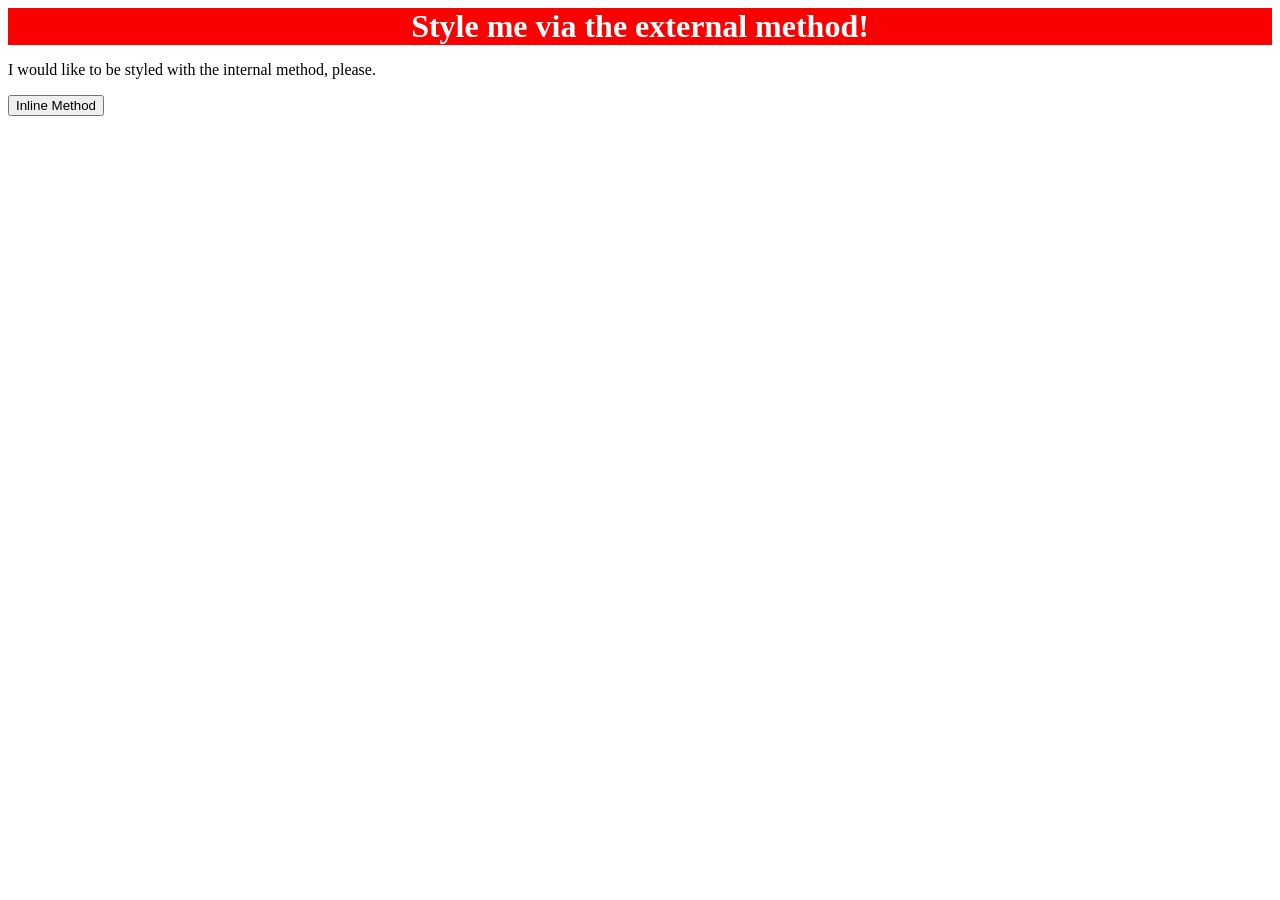
==== foundations/intro-to-css/01-css-methods/index.html @ d711cf84 "external css method" ====
<!DOCTYPE html>
<html lang="en">

<head>
  <meta charset="UTF-8">
  <meta http-equiv="X-UA-Compatible" content="IE=edge">
  <meta name="viewport" content="width=device-width, initial-scale=1.0">
  <title>Methods for Adding CSS</title>
  <link rel="stylesheet" href="styles.css">
</head>

<body>
  <div>Style me via the external method!</div>
  <p>I would like to be styled with the internal method, please.</p>
  <button>Inline Method</button>
</body>

</html>
---- foundations/intro-to-css/01-css-methods/styles.css ----
div{
    text-align:center;
    background-color: rgb(250, 0, 0);
    color: #ffffff;
    font-size:32px;
    font-weight: 900;
}
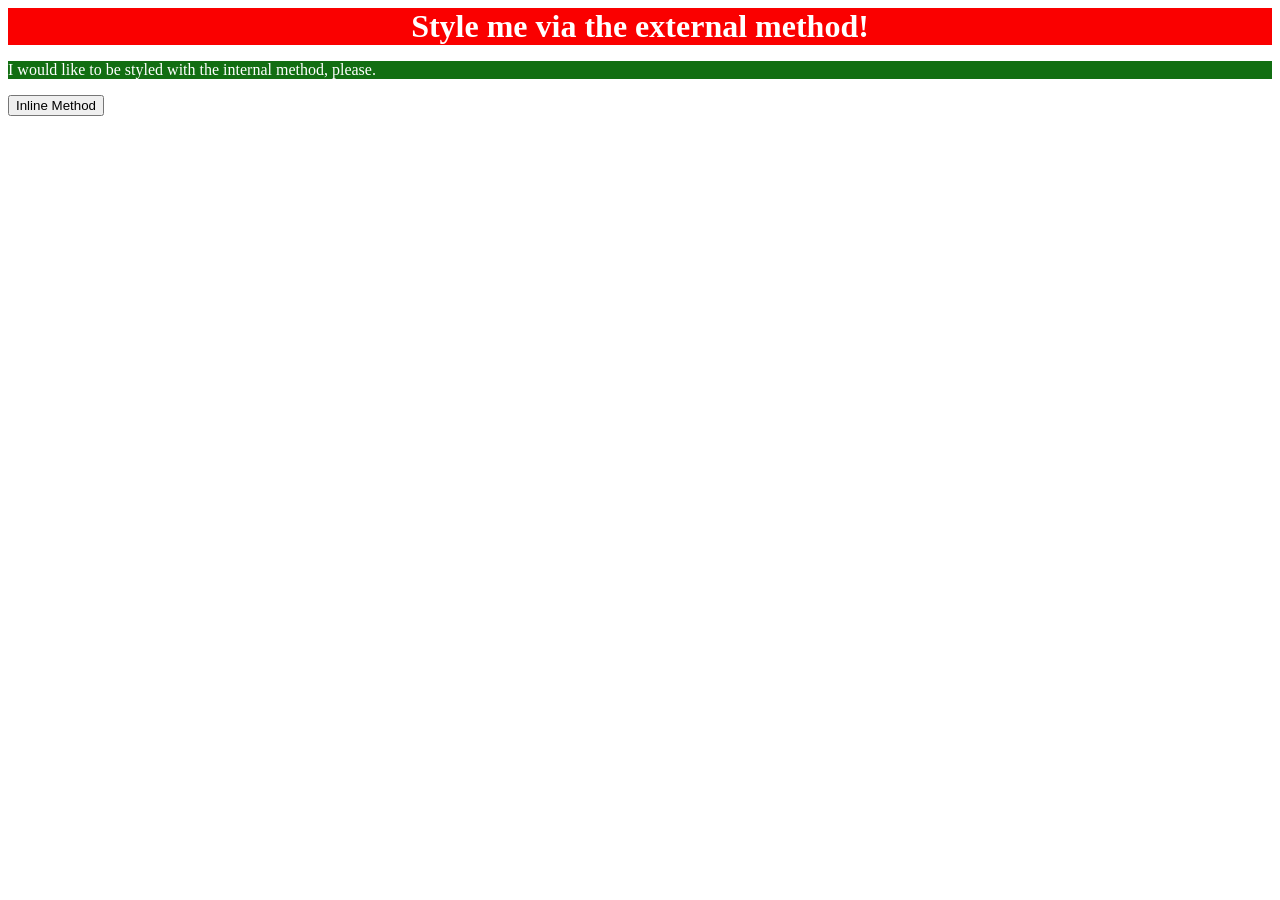
==== commit 2db61456: "internal css method" ====
--- a/foundations/intro-to-css/01-css-methods/index.html
+++ b/foundations/intro-to-css/01-css-methods/index.html
@@ -7,6 +7,13 @@
   <meta name="viewport" content="width=device-width, initial-scale=1.0">
   <title>Methods for Adding CSS</title>
   <link rel="stylesheet" href="styles.css">
+  <style>
+    p {
+      background-color: rgb(18, 110, 18);
+      color: #ffffff;
+      font-size: 16px;
+    }
+  </style>
 </head>
 
 <body>
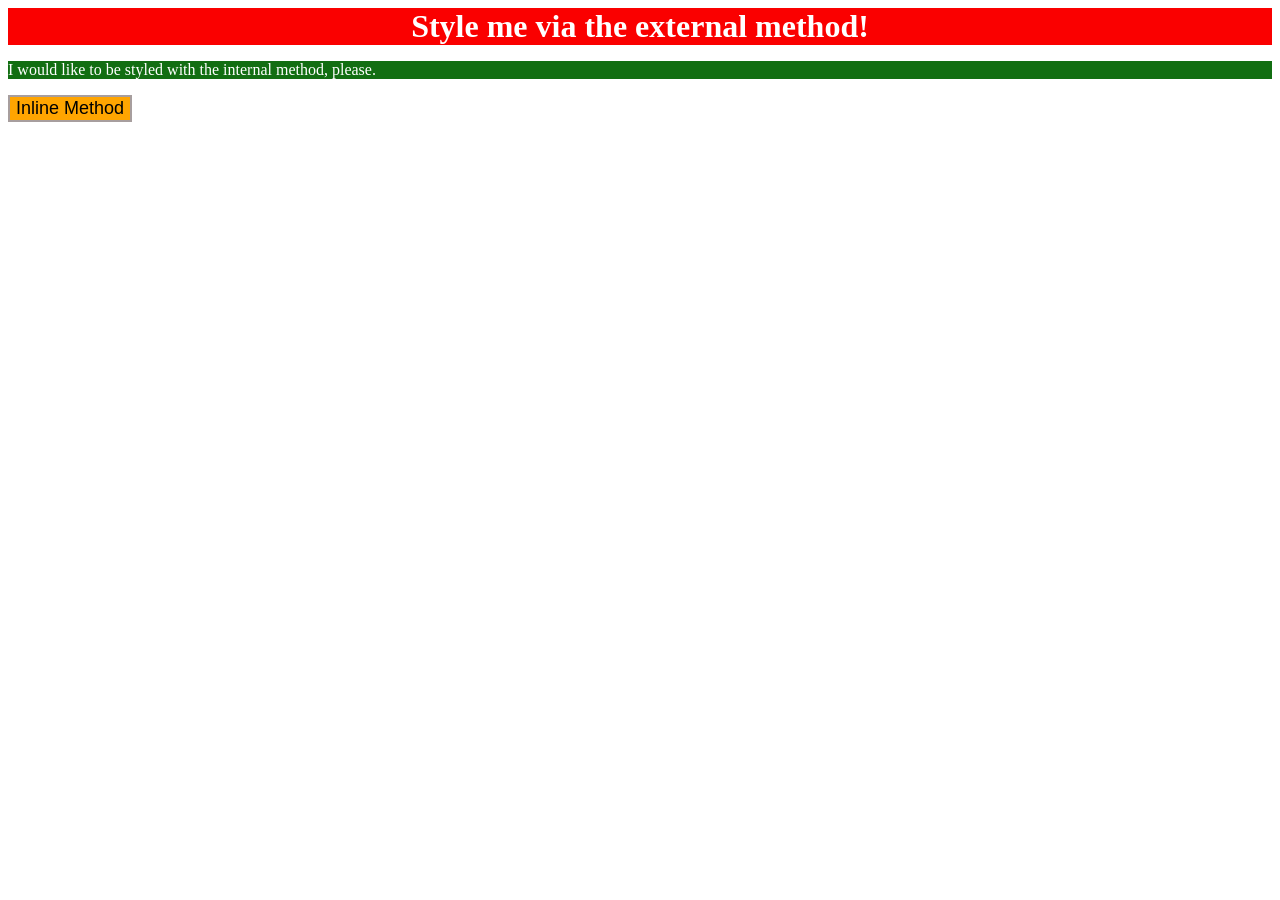
==== commit 5a771771: "style with inline css method" ====
--- a/foundations/intro-to-css/01-css-methods/index.html
+++ b/foundations/intro-to-css/01-css-methods/index.html
@@ -19,7 +19,7 @@
 <body>
   <div>Style me via the external method!</div>
   <p>I would like to be styled with the internal method, please.</p>
-  <button>Inline Method</button>
+  <button style="background-color: orange; font-size: 18px; border: solid 2px #a79e9e;">Inline Method</button>
 </body>
 
 </html>
